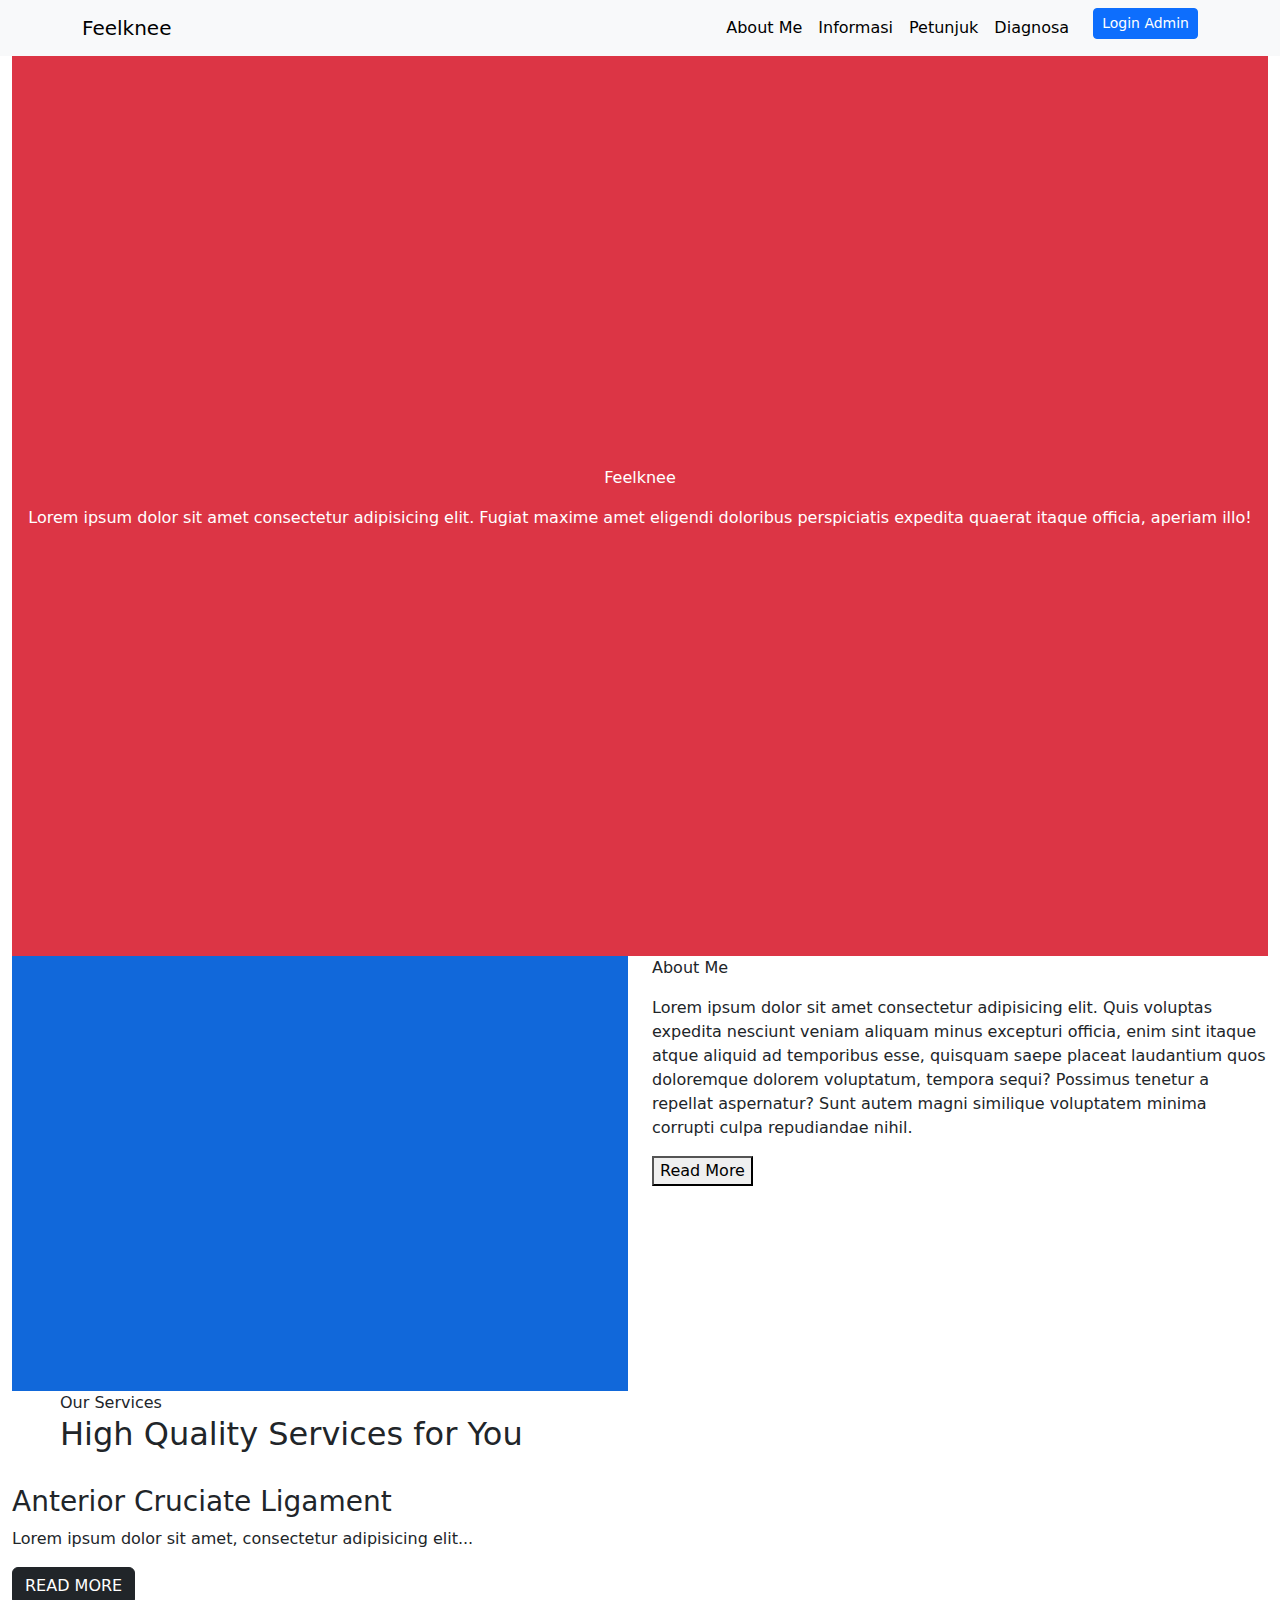
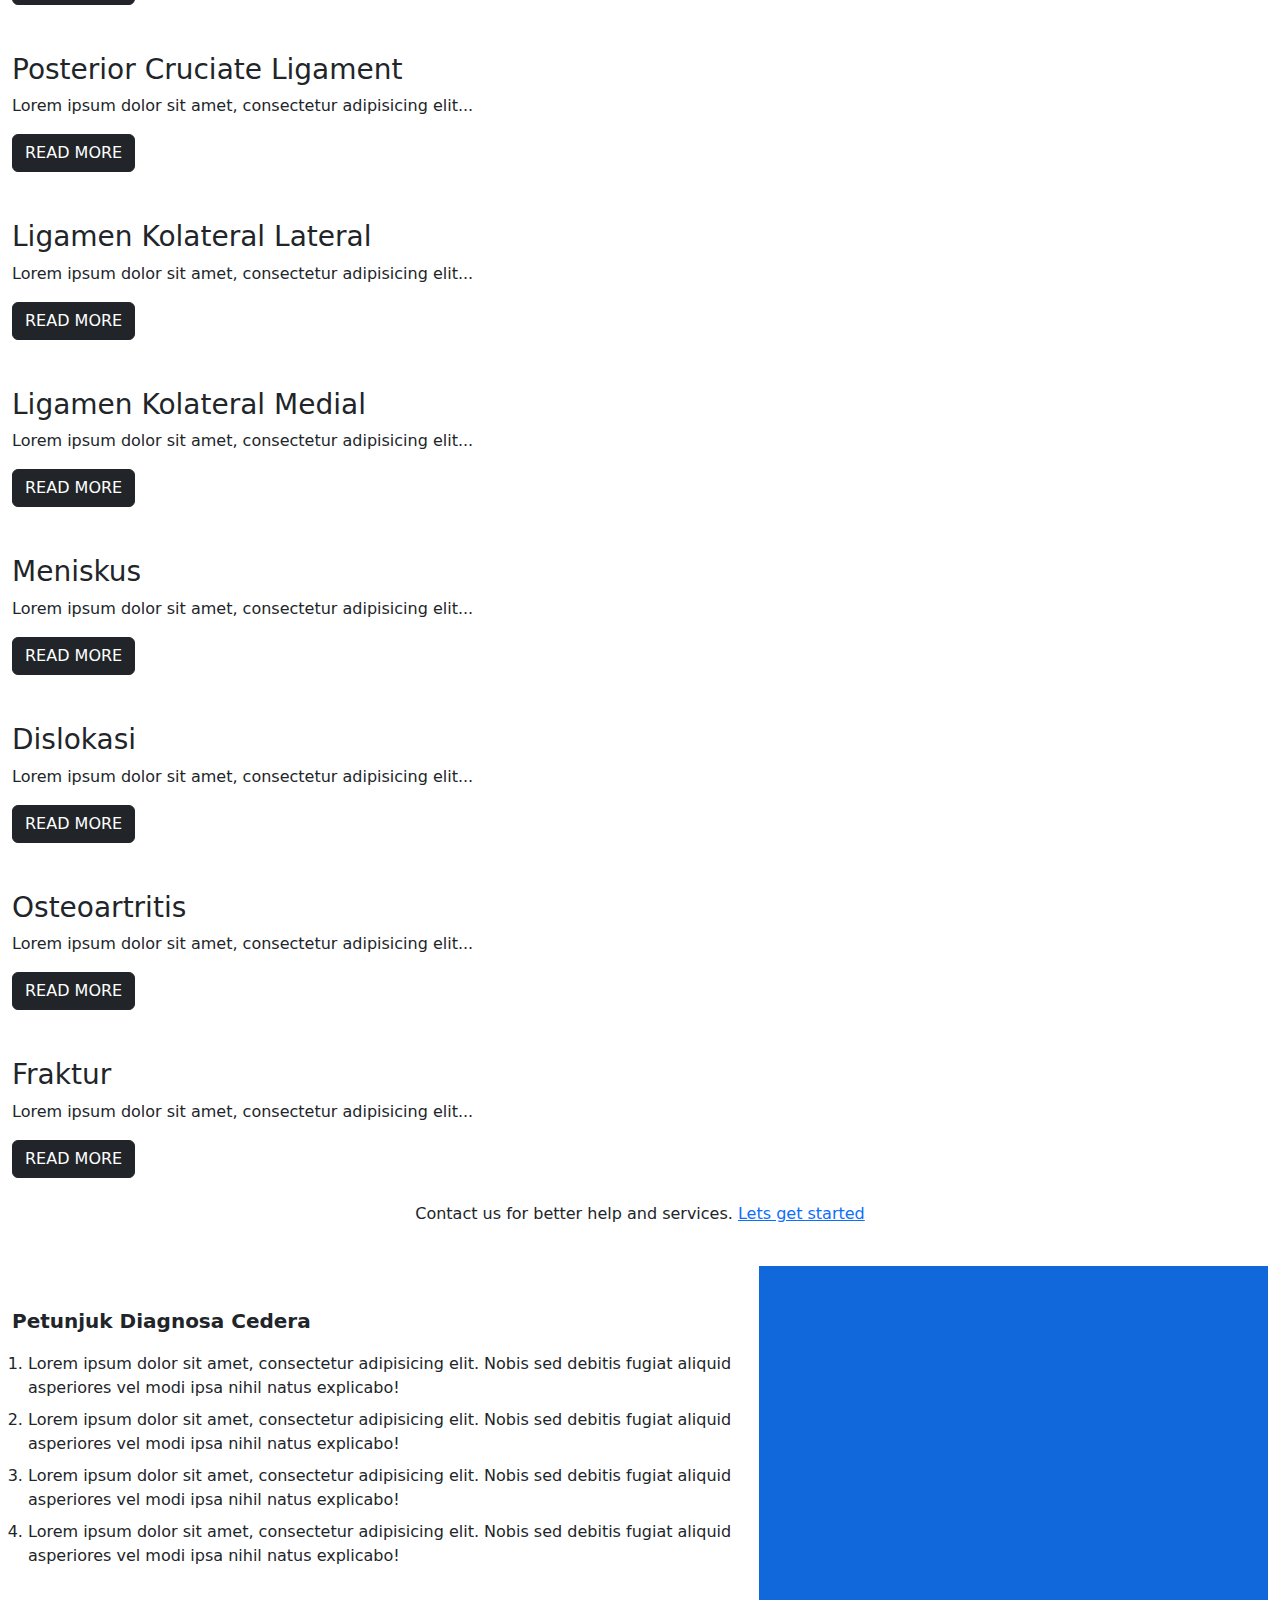
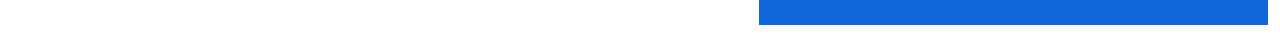
==== index.html @ 1cb29a53 "Update terbaru" ====
<!DOCTYPE html>
<html lang="en">
  <head>
    <meta charset="utf-8" />
    <meta name="viewport" content="width=device-width, initial-scale=1" />
    <link rel="icon" href="assets/image/logo1.png">
    <title>Feelknee</title>

    <!-- Bootstrap CSS -->
    <link
      href="https://cdn.jsdelivr.net/npm/bootstrap@5.3.3/dist/css/bootstrap.min.css"
      rel="stylesheet"
      integrity="sha384-QWTKZyjpPEjISv5WaRU9OFeRpok6YctnYmDr5pNlyT2bRjXh0JMhjY6hW+ALEwIH"
      crossorigin="anonymous"
    />
    <link rel="stylesheet" href="Assets/CSS/style.css" />

    <!-- Bootstrap Icons -->
    <link
      rel="stylesheet"
      href="https://cdn.jsdelivr.net/npm/bootstrap-icons@1.11.3/font/bootstrap-icons.min.css"
    />

    <!-- Slick Carousel CSS -->
    <link
      rel="stylesheet"
      type="text/css"
      href="https://cdn.jsdelivr.net/npm/slick-carousel@1.8.1/slick/slick.css"
    />
    <link
      rel="stylesheet"
      type="text/css"
      href="https://cdn.jsdelivr.net/npm/slick-carousel@1.8.1/slick/slick-theme.css"
    />
  </head>
  <body>
    <!-- Navbar -->
    <nav class="navbar navbar-expand-lg bg-body-tertiary">
      <div class="container d-flex justify-content-between align-items-center">
        <!-- Brand -->
        <a class="navbar-brand" href="#">Feelknee</a>

        <!-- Button Toggle -->
        <button
          class="navbar-toggler"
          type="button"
          data-bs-toggle="collapse"
          data-bs-target="#navbarNav"
          aria-controls="navbarNav"
          aria-expanded="false"
          aria-label="Toggle navigation"
        >
          <span class="navbar-toggler-icon"></span>
        </button>

        <!-- Navbar Content -->
        <div
          class="collapse navbar-collapse justify-content-lg-end"
          id="navbarNav"
        >
          <ul class="navbar-nav ms-auto text-center">
            <li class="nav-item">
              <a class="nav-link active" href="#about">About Me</a>
              <!-- Link ke Section 2 -->
            </li>
            <li class="nav-item">
              <a class="nav-link active" href="#Informasi">Informasi</a>
            </li>
            <li class="nav-item">
              <a class="nav-link active" href="#Petunjuk">Petunjuk</a>
            </li>
            <li class="nav-item">
              <a class="nav-link active" href="inputdata-pasien.html"
                >Diagnosa</a
              >
            </li>
            <li class="nav-item mt-2 mt-lg-0 ms-lg-3">
              <a href="login-admin.html" class="btn btn-primary btn-sm"
                >Login Admin</a
              >
            </li>
          </ul>
        </div>
      </div>
    </nav>

    <!-- Home Page -->
    <div class="wrapper">
      <div class="container-fluid">
        <!-- Section 1 -->
        <div class="section-1 bg-danger">
          <div class="row">
            <div
              class="col-12 d-flex flex-column justify-content-center align-items-center vh-100">
              <p class="poppins-extrabold fs-xxl-62 fs-xl-40 fs-md-30 text-white">Feelknee</p>
              <p class="poppins-medium fs-xxl-26 fs-xl-20 fs-md-15 text-white text-center">
                Lorem ipsum dolor sit amet consectetur adipisicing elit. Fugiat
                maxime amet eligendi doloribus perspiciatis expedita quaerat
                itaque officia, aperiam illo!
              </p>
            </div>
          </div>
        </div>

        <!-- Section 2 (About Me) -->
        <div class="section-2 d-flex align-items-center" id="about">
          <div class="row">
            <div class="col-md-6 d-flex justify-content-center align-items-center">
              <img src="assets/image/Blue BG.png" class="img-fluid" alt="..." />
            </div>
            <div class="col-md-6">
              <p>About Me</p>
              <p>
                Lorem ipsum dolor sit amet consectetur adipisicing elit. Quis
                voluptas expedita nesciunt veniam aliquam minus excepturi
                officia, enim sint itaque atque aliquid ad temporibus esse,
                quisquam saepe placeat laudantium quos doloremque dolorem
                voluptatum, tempora sequi? Possimus tenetur a repellat
                aspernatur? Sunt autem magni similique voluptatem minima
                corrupti culpa repudiandae nihil.
              </p>
              <button class="">
                Read More
              </button>
            </div>
          </div>
        </div>

        <!-- Section 3 -->
        <div class="section-3">
          <div class="row vh-50 px-5" id="Informasi">
            <div class="col-md-12">
              <div class="heading-style1">
                <span>Our Services</span>
                <h2>High Quality Services for You</h2>
              </div>
            </div>
          </div>
          <div class="row">
            <div class="col-md-12">
              <div class="service-slider">
                <div class="service-block yellow">
                  <img src="images/service-icon1.png" alt="" />
                  <h3>Anterior Cruciate Ligament</h3>
                  <p>
                    Lorem ipsum dolor sit amet, consectetur adipisicing elit...
                  </p>
                  <a href="#" class="btn btn-dark">READ MORE</a>
                  <div class="service-bg-icon">
                    <img
                      src="assets/image/services-bg1.png"
                      class="img-fluid"
                      alt=""
                    />
                  </div>
                </div>
                <div class="service-block green">
                  <img src="images/service-icon2.png" alt="" />
                  <h3>Posterior Cruciate Ligament</h3>
                  <p>
                    Lorem ipsum dolor sit amet, consectetur adipisicing elit...
                  </p>
                  <a href="#" class="btn btn-dark">READ MORE</a>
                  <div class="service-bg-icon">
                    <img
                      src="images/services-bg2.png"
                      class="img-fluid"
                      alt=""
                    />
                  </div>
                </div>
                <div class="service-block blue">
                  <img src="images/service-icon3.png" alt="" />
                  <h3>Ligamen Kolateral Lateral</h3>
                  <p>
                    Lorem ipsum dolor sit amet, consectetur adipisicing elit...
                  </p>
                  <a href="" class="btn btn-dark">READ MORE</a>
                  <div class="service-bg-icon">
                    <img
                      src="images/services-bg3.png"
                      class="img-fluid"
                      alt=""
                    />
                  </div>
                </div>
                <div class="service-block green">
                  <img src="images/service-icon3.png" alt="" />
                  <h3>Ligamen Kolateral Medial</h3>
                  <p>
                    Lorem ipsum dolor sit amet, consectetur adipisicing elit...
                  </p>
                  <a href="" class="btn btn-dark">READ MORE</a>
                  <div class="service-bg-icon">
                    <img
                      src="images/services-bg4.png"
                      class="img-fluid"
                      alt=""
                    />
                  </div>
                </div>
                <div class="service-block green">
                  <img src="images/service-icon2.png" alt="" />
                  <h3>Meniskus</h3>
                  <p>
                    Lorem ipsum dolor sit amet, consectetur adipisicing elit...
                  </p>
                  <a href="#" class="btn btn-dark">READ MORE</a>
                  <div class="service-bg-icon">
                    <img
                      src="images/services-bg2.png"
                      class="img-fluid"
                      alt=""
                    />
                  </div>
                </div>
                <div class="service-block green">
                  <img src="images/service-icon2.png" alt="" />
                  <h3>Dislokasi</h3>
                  <p>
                    Lorem ipsum dolor sit amet, consectetur adipisicing elit...
                  </p>
                  <a href="#" class="btn btn-dark">READ MORE</a>
                  <div class="service-bg-icon">
                    <img
                      src="images/services-bg2.png"
                      class="img-fluid"
                      alt=""
                    />
                  </div>
                </div>
                <div class="service-block green">
                  <img src="images/service-icon2.png" alt="" />
                  <h3>Osteoartritis</h3>
                  <p>
                    Lorem ipsum dolor sit amet, consectetur adipisicing elit...
                  </p>
                  <a href="#" class="btn btn-dark">READ MORE</a>
                  <div class="service-bg-icon">
                    <img
                      src="images/services-bg2.png"
                      class="img-fluid"
                      alt=""
                    />
                  </div>
                </div>
                <div class="service-block green">
                  <img src="images/service-icon2.png" alt="" />
                  <h3>Fraktur</h3>
                  <p>
                    Lorem ipsum dolor sit amet, consectetur adipisicing elit...
                  </p>
                  <a href="#" class="btn btn-dark">READ MORE</a>
                  <div class="service-bg-icon">
                    <img
                      src="images/services-bg2.png"
                      class="img-fluid"
                      alt=""
                    />
                  </div>
                </div>
              </div>
            </div>
            <div class="col-md-12">
              <p class="text-center service-help_link">
                Contact us for better help and services.
                <a href="https://api.whatsapp.com/send/?phone=6285900052027&text&type=phone_number&app_absent=0">Lets get started</a>
              </p>
            </div>
          </div>
        </div>

        <!-- Section 4 -->

        <div
          class="section-4 py-4 d-flex align-items-center justify-content-center"
          id="Petunjuk"
        >
          <div class="row align-items-center">
            <div class="col-md-7">
              <p class="fw-bold fs-5">Petunjuk Diagnosa Cedera</p>
              <ol class="ps-3">
                <li class="mb-2">
                  Lorem ipsum dolor sit amet, consectetur adipisicing elit.
                  Nobis sed debitis fugiat aliquid asperiores vel modi ipsa
                  nihil natus explicabo!
                </li>
                <li class="mb-2">
                  Lorem ipsum dolor sit amet, consectetur adipisicing elit.
                  Nobis sed debitis fugiat aliquid asperiores vel modi ipsa
                  nihil natus explicabo!
                </li>
                <li class="mb-2">
                  Lorem ipsum dolor sit amet, consectetur adipisicing elit.
                  Nobis sed debitis fugiat aliquid asperiores vel modi ipsa
                  nihil natus explicabo!
                </li>
                <li class="mb-2">
                  Lorem ipsum dolor sit amet, consectetur adipisicing elit.
                  Nobis sed debitis fugiat aliquid asperiores vel modi ipsa
                  nihil natus explicabo!
                </li>
              </ol>
            </div>
            <div class="col-md-5 d-flex justify-content-center">
              <img
                src="assets/image/Blue BG.png"
                alt="Petunjuk Diagnosa"
                class="img-fluid"
              />
            </div>
          </div>
        </div>
      </div>
    </div>

    <!-- jQuery & Slick JS -->
    <script src="https://code.jquery.com/jquery-3.6.0.min.js"></script>
    <script src="https://cdn.jsdelivr.net/npm/slick-carousel@1.8.1/slick/slick.min.js"></script>

    <!-- Bootstrap JS -->
    <script src="https://cdn.jsdelivr.net/npm/bootstrap@5.3.3/dist/js/bootstrap.bundle.min.js"></script>

    <!-- Slick Slider Initialization -->
    <script src="Assets/JS/script.js"></script>

    <!-- Bootstrap Bundle with Popper -->
    <script
      src="https://cdn.jsdelivr.net/npm/bootstrap@5.3.3/dist/js/bootstrap.bundle.min.js"
      integrity="sha384-YvpcrYf0tY3lHB60NNkmXc5s9fDVZLESaAA55NDzOxhy9GkcIdslK1eN7N6jIeHz"
      crossorigin="anonymous"
    ></script>
  </body>
</html>
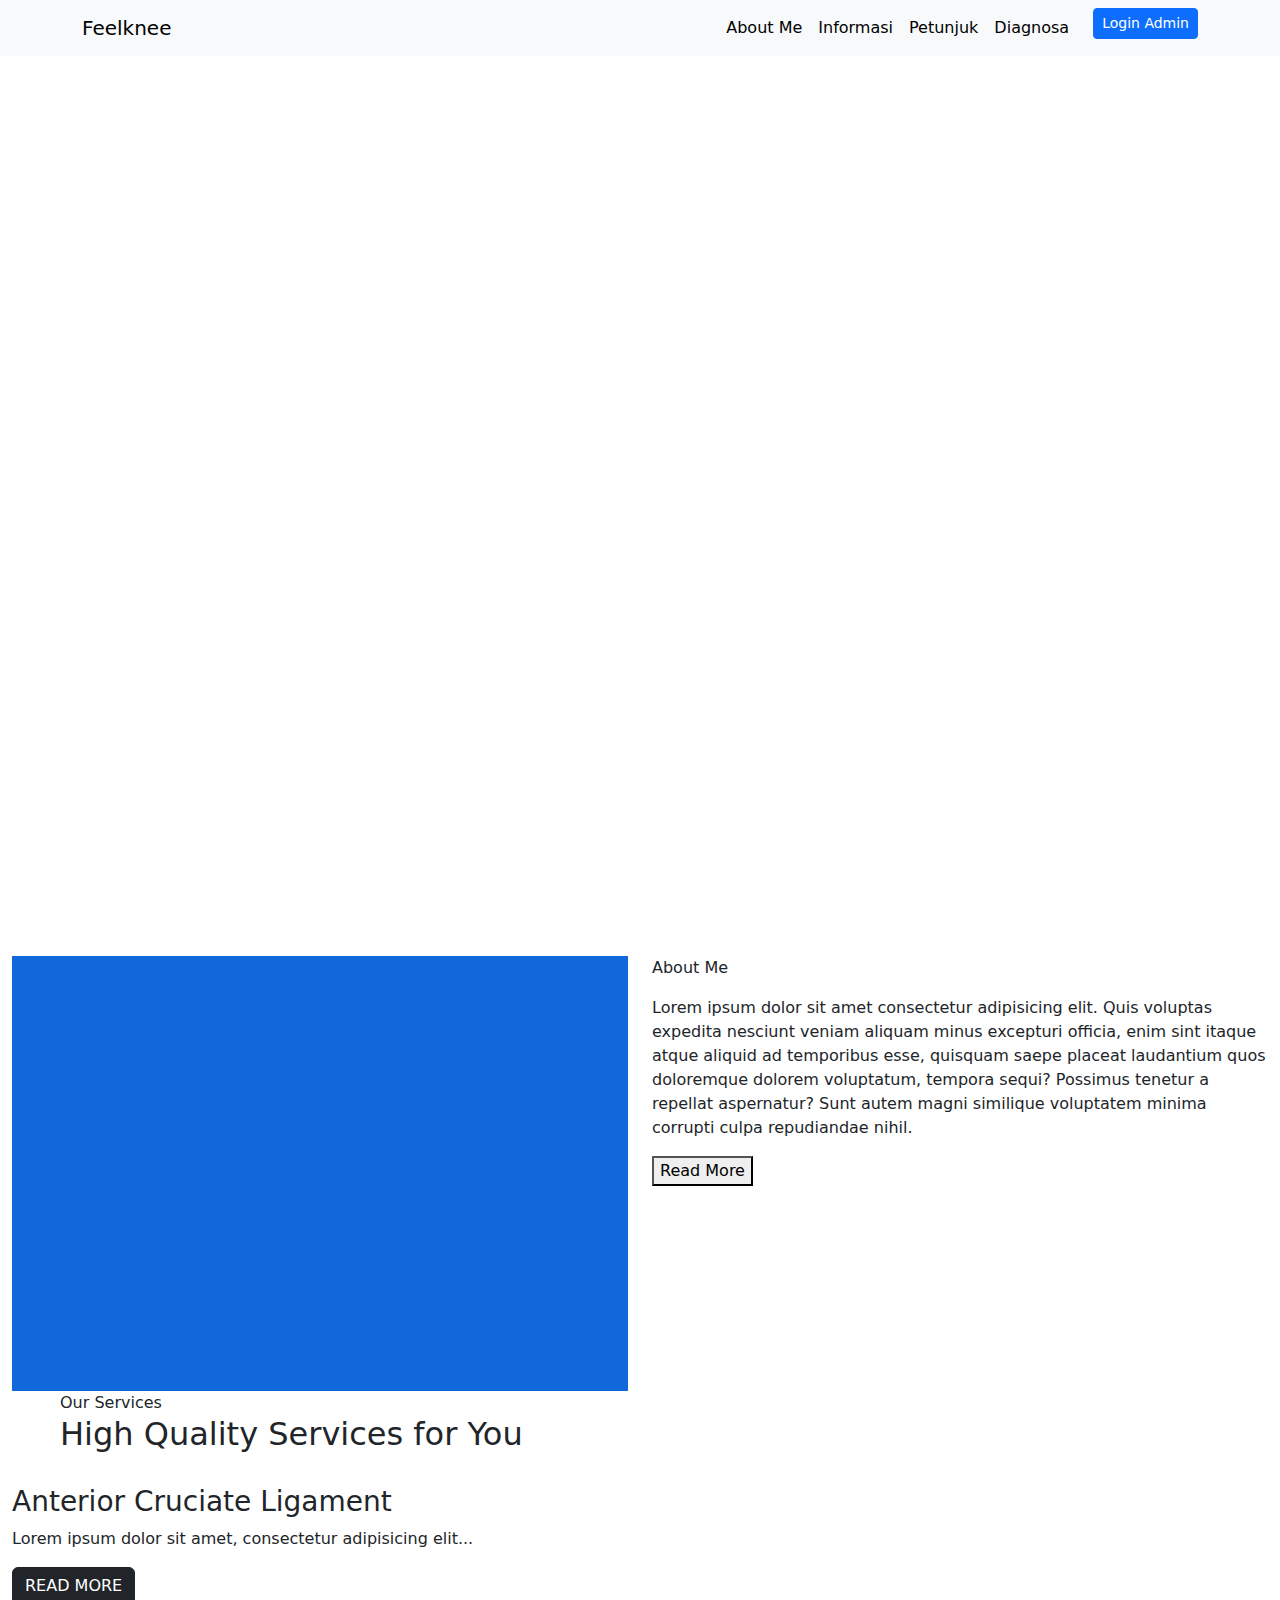
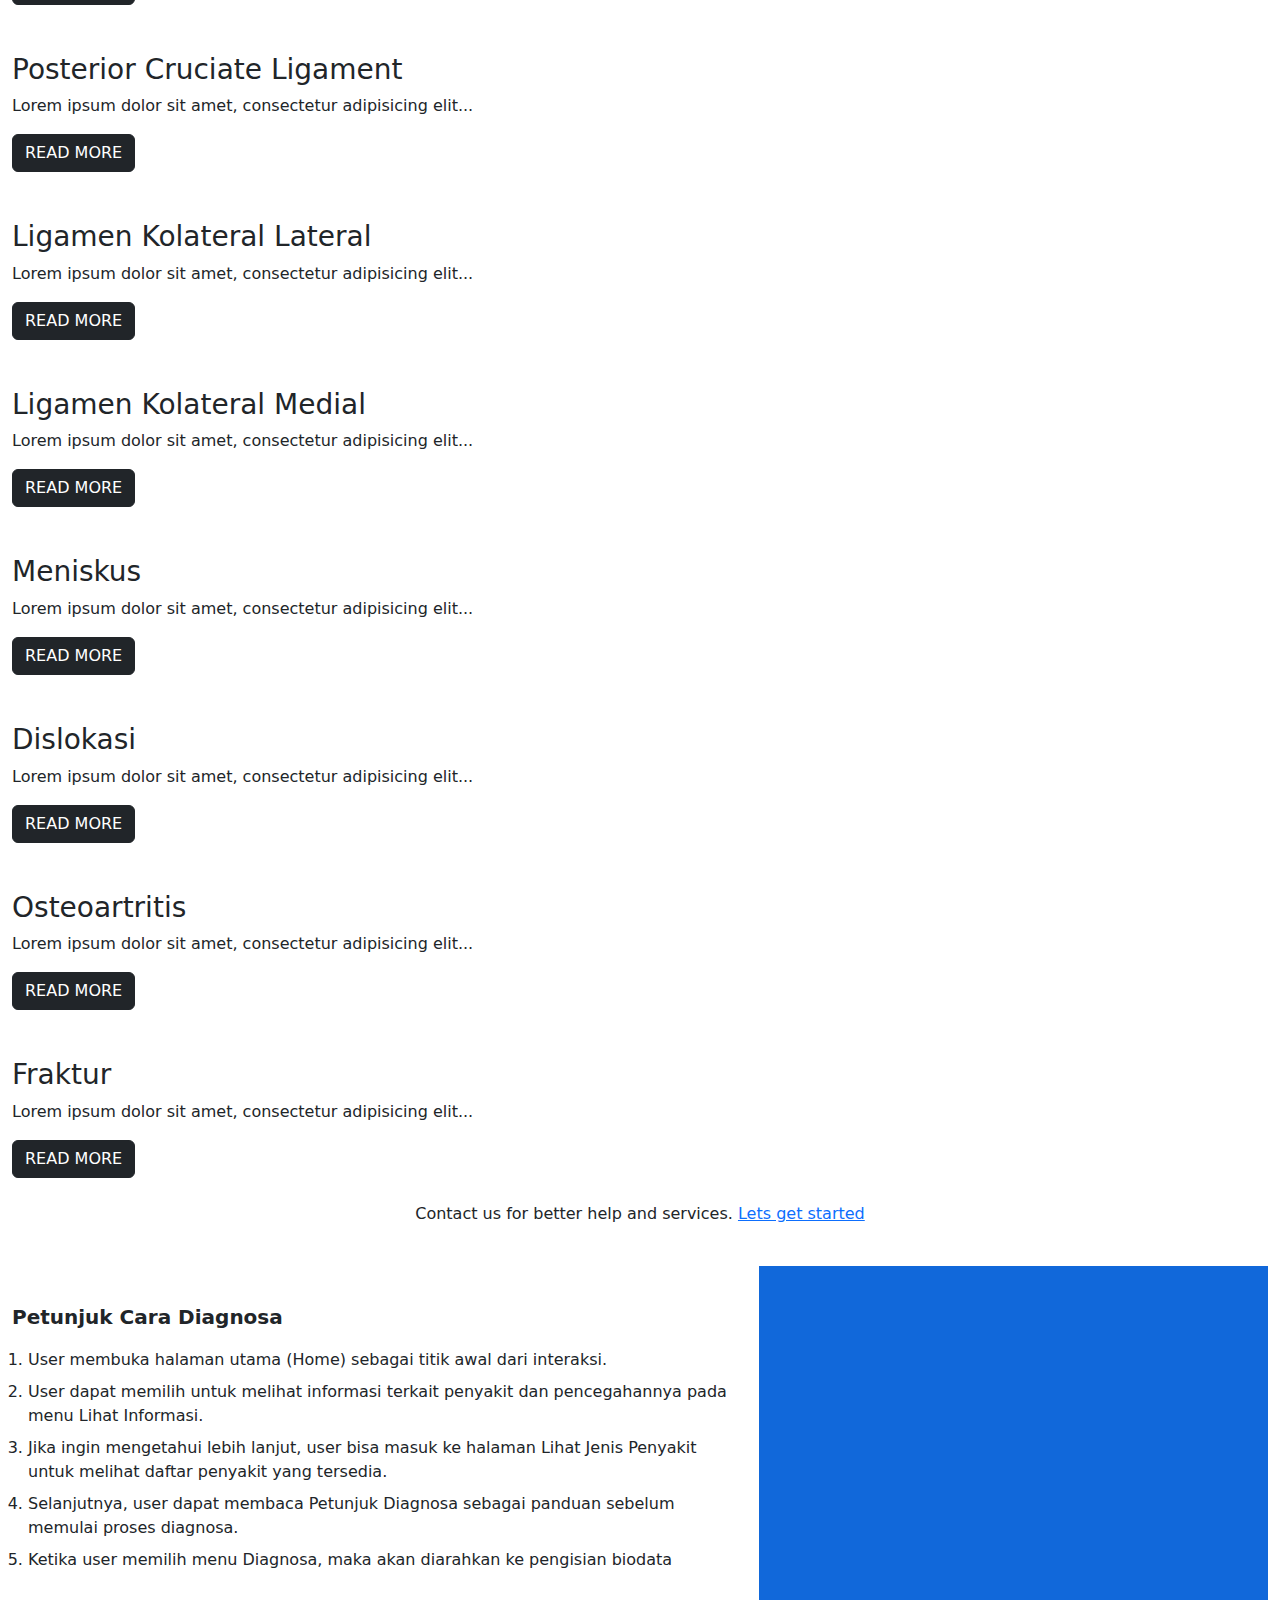
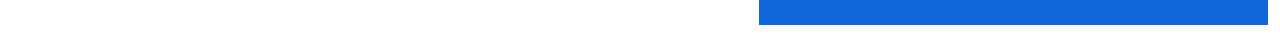
==== commit 246ab378: "Update terbaru" ====
--- a/index.html
+++ b/index.html
@@ -13,6 +13,8 @@
       integrity="sha384-QWTKZyjpPEjISv5WaRU9OFeRpok6YctnYmDr5pNlyT2bRjXh0JMhjY6hW+ALEwIH"
       crossorigin="anonymous"
     />
+
+    <!-- Custom CSS  -->
     <link rel="stylesheet" href="Assets/CSS/style.css" />
 
     <!-- Bootstrap Icons -->
@@ -88,12 +90,12 @@
     <div class="wrapper">
       <div class="container-fluid">
         <!-- Section 1 -->
-        <div class="section-1 bg-danger">
+        <div class="section-1">
           <div class="row">
             <div
               class="col-12 d-flex flex-column justify-content-center align-items-center vh-100">
-              <p class="poppins-extrabold fs-xxl-62 fs-xl-40 fs-md-30 text-white">Feelknee</p>
-              <p class="poppins-medium fs-xxl-26 fs-xl-20 fs-md-15 text-white text-center">
+              <p class="poppins-extrabold fs-xxl-75 fs-xl-55 fs-md-40 text-white">Feelknee</p>
+              <p class="poppins-medium fs-xxl-40 fs-xl-30 fs-md-20 text-white text-center">
                 Lorem ipsum dolor sit amet consectetur adipisicing elit. Fugiat
                 maxime amet eligendi doloribus perspiciatis expedita quaerat
                 itaque officia, aperiam illo!
@@ -128,7 +130,7 @@
 
         <!-- Section 3 -->
         <div class="section-3">
-          <div class="row vh-50 px-5" id="Informasi">
+          <div class="row px-5" id="Informasi">
             <div class="col-md-12">
               <div class="heading-style1">
                 <span>Our Services</span>
@@ -278,27 +280,22 @@
         >
           <div class="row align-items-center">
             <div class="col-md-7">
-              <p class="fw-bold fs-5">Petunjuk Diagnosa Cedera</p>
+              <p class="fw-bold fs-5">Petunjuk Cara Diagnosa</p>
               <ol class="ps-3">
                 <li class="mb-2">
-                  Lorem ipsum dolor sit amet, consectetur adipisicing elit.
-                  Nobis sed debitis fugiat aliquid asperiores vel modi ipsa
-                  nihil natus explicabo!
-                </li>
-                <li class="mb-2">
-                  Lorem ipsum dolor sit amet, consectetur adipisicing elit.
-                  Nobis sed debitis fugiat aliquid asperiores vel modi ipsa
-                  nihil natus explicabo!
-                </li>
-                <li class="mb-2">
-                  Lorem ipsum dolor sit amet, consectetur adipisicing elit.
-                  Nobis sed debitis fugiat aliquid asperiores vel modi ipsa
-                  nihil natus explicabo!
-                </li>
-                <li class="mb-2">
-                  Lorem ipsum dolor sit amet, consectetur adipisicing elit.
-                  Nobis sed debitis fugiat aliquid asperiores vel modi ipsa
-                  nihil natus explicabo!
+                  User membuka halaman utama (Home) sebagai titik awal dari interaksi.
+                </li>
+                <li class="mb-2">
+                  User dapat memilih untuk melihat informasi terkait penyakit dan pencegahannya pada menu Lihat Informasi.
+                </li>
+                <li class="mb-2">
+                  Jika ingin mengetahui lebih lanjut, user bisa masuk ke halaman Lihat Jenis Penyakit untuk melihat daftar penyakit yang tersedia.
+                </li>
+                <li class="mb-2">
+                  Selanjutnya, user dapat membaca Petunjuk Diagnosa sebagai panduan sebelum memulai proses diagnosa.
+                </li>
+                <li class="mb-2">
+                  Ketika user memilih menu Diagnosa, maka akan diarahkan ke pengisian biodata
                 </li>
               </ol>
             </div>
@@ -317,9 +314,6 @@
     <!-- jQuery & Slick JS -->
     <script src="https://code.jquery.com/jquery-3.6.0.min.js"></script>
     <script src="https://cdn.jsdelivr.net/npm/slick-carousel@1.8.1/slick/slick.min.js"></script>
-
-    <!-- Bootstrap JS -->
-    <script src="https://cdn.jsdelivr.net/npm/bootstrap@5.3.3/dist/js/bootstrap.bundle.min.js"></script>
 
     <!-- Slick Slider Initialization -->
     <script src="Assets/JS/script.js"></script>
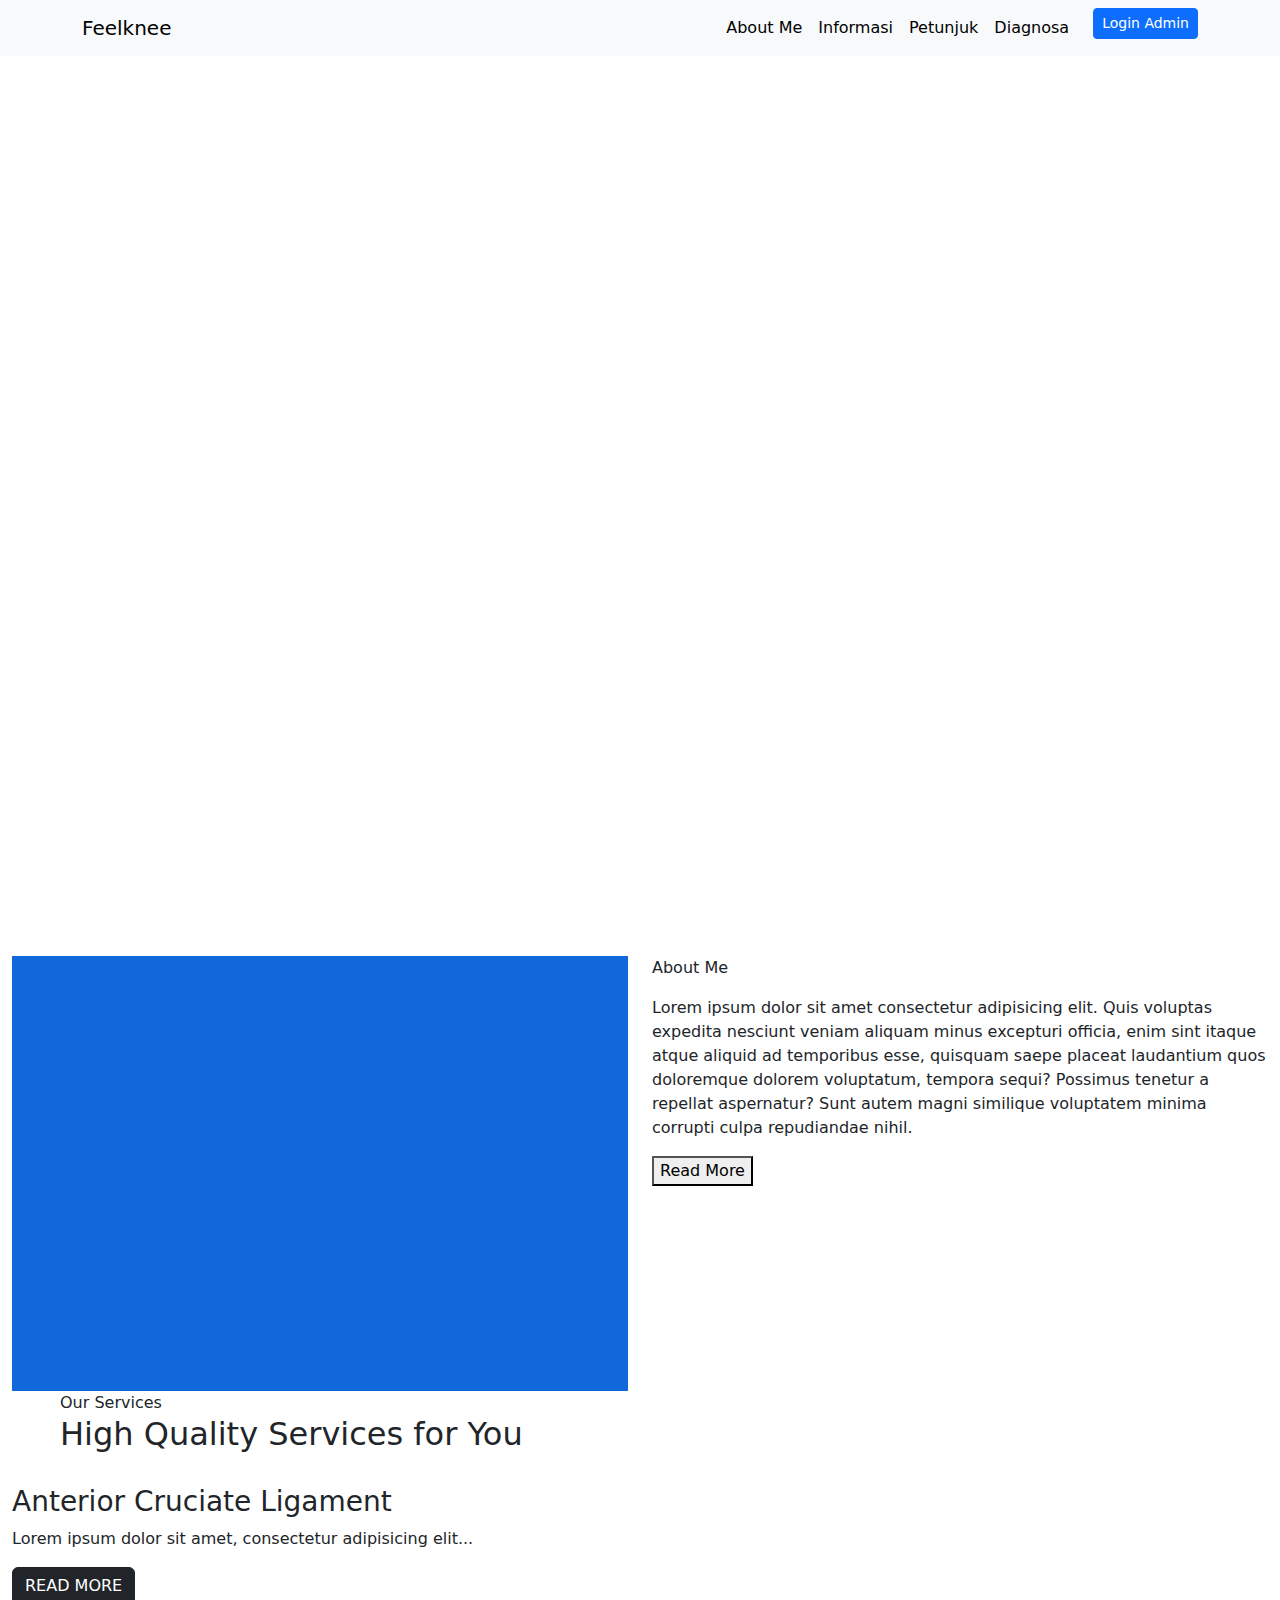
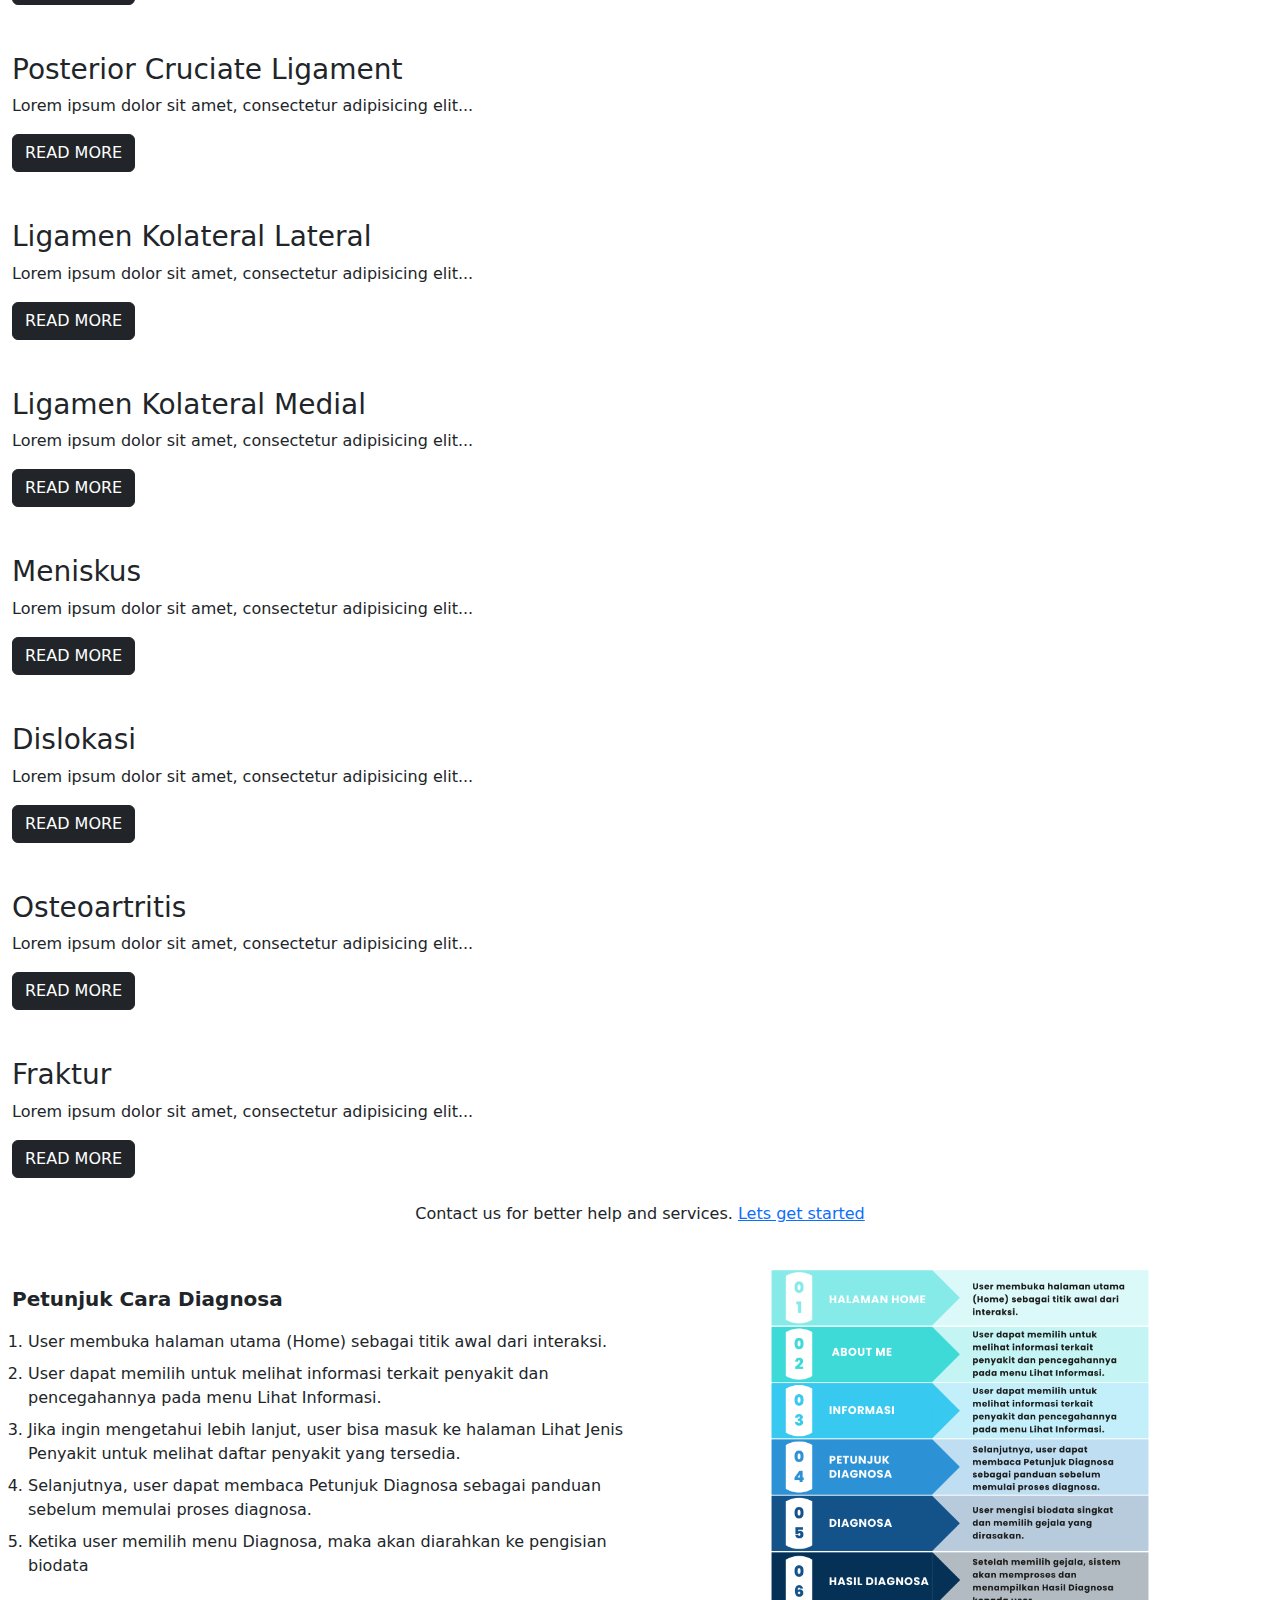
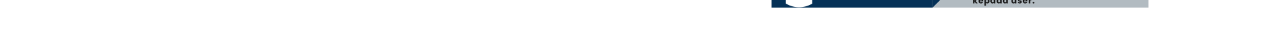
==== commit db283a92: "Update" ====
--- a/index.html
+++ b/index.html
@@ -279,7 +279,7 @@
           id="Petunjuk"
         >
           <div class="row align-items-center">
-            <div class="col-md-7">
+            <div class="col-md-6">
               <p class="fw-bold fs-5">Petunjuk Cara Diagnosa</p>
               <ol class="ps-3">
                 <li class="mb-2">
@@ -299,12 +299,11 @@
                 </li>
               </ol>
             </div>
-            <div class="col-md-5 d-flex justify-content-center">
+            <div class="col-md-6 d-flex justify-content-center">
               <img
-                src="assets/image/Blue BG.png"
-                alt="Petunjuk Diagnosa"
-                class="img-fluid"
+                src="assets/image/petunjuk1.png" alt="" class="img-fluid d-none d-lg-block"
               />
+              <img src="assets/image/petunjuk2.png" alt="" class="img-fluid d-block d-lg-none">
             </div>
           </div>
         </div>
